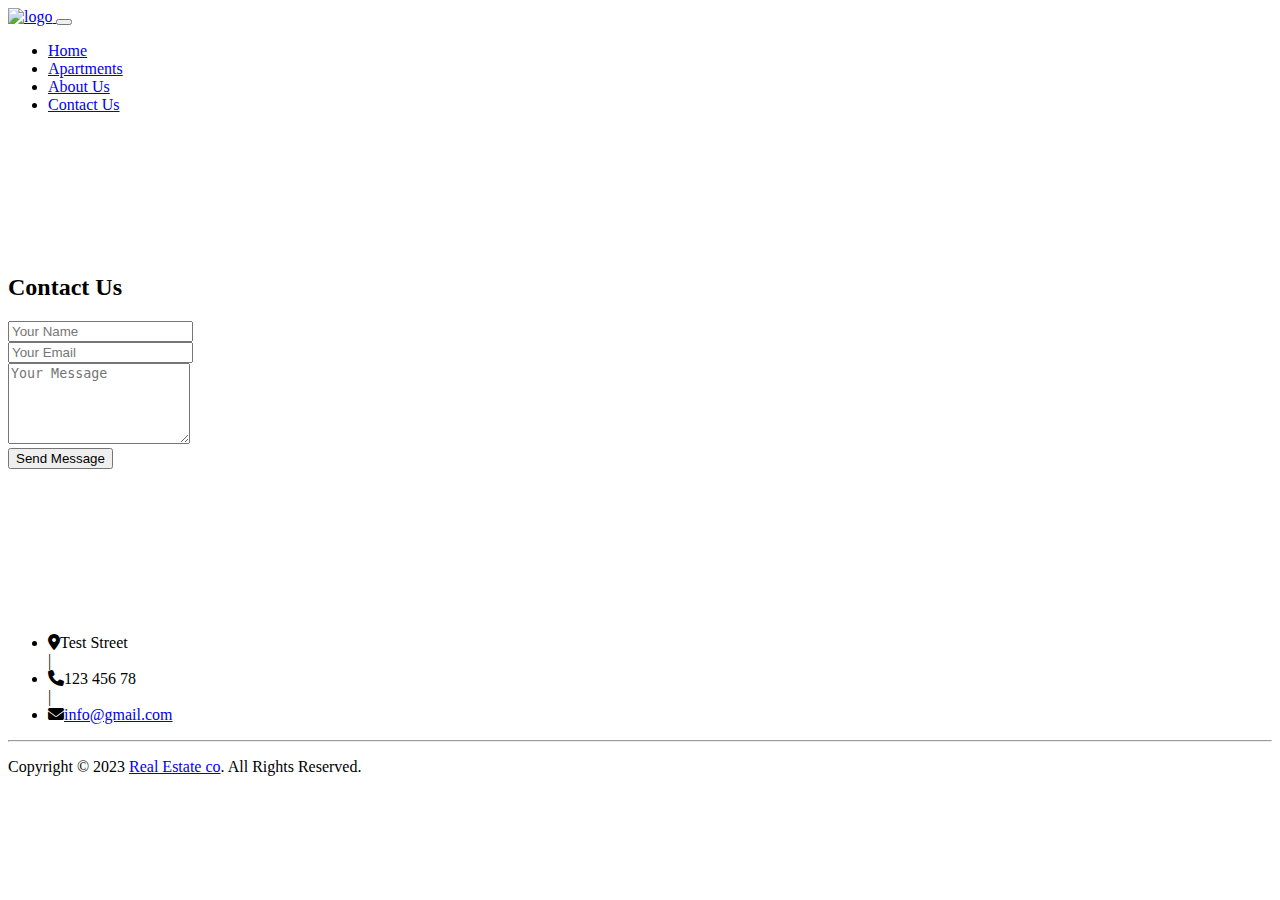
==== contact.html @ 6934ca8e "Update contact.html" ====
<!DOCTYPE html>
<html>
<head>
    <meta charset="utf-8">
    <meta name="viewport" content="width=device-width, initial-scale=1">
    <title>Contact Us - Real Estate</title>
    <!-- Custom CSS -->
    <link rel="stylesheet" href="style.css">
     <link rel="stylesheet" href="media_queries.css">
    <!-- Font Awesome Link -->
    <link rel="stylesheet" href="https://cdnjs.cloudflare.com/ajax/libs/font-awesome/6.4.2/css/all.min.css" />
    <!-- Bootstrap Link -->
    <link href="https://cdn.jsdelivr.net/npm/bootstrap@5.3.1/dist/css/bootstrap.min.css" rel="stylesheet" integrity="sha384-4bw+/aepP/YC94hEpVNVgiZdgIC5+VKNBQNGCHeKRQN+PtmoHDEXuppvnDJzQIu9" crossorigin="anonymous">
</head>
<body>
    <nav class="navbar navbar-expand-lg navbar-light bg-white fixed-top">
        <div class="container">
              <a class="navbar-brand" href="index.html">
                 <img src="./images/Logo_4.png" alt="logo" class="w-50">           
                  </a>
            <button class="navbar-toggler" type="button" data-bs-toggle="collapse" data-bs-target="#navbarSupportedContent" aria-controls="navbarSupportedContent" aria-expanded="false" aria-label="Toggle navigation">
                <span class="navbar-toggler-icon"></span>
            </button>

           <div class="collapse navbar-collapse" id="navbarSupportedContent">
            <ul class="navbar-nav ms-auto mb-2 mg-lg-0">
                <li class="nav-item">
                    <a class="nav-link" aria-current="page" href="index.html">Home</a>
                </li>
                <!---
                <li class="nav-item">
                    <a class="nav-link" href="#services">Services</a>
                </li>
            -->
                <li class="nav-item">
                    <a class="nav-link" href="apartments.html">Apartments</a>
                </li>
                <li class="nav-item">
                    <a class="nav-link" href="about.html">About Us</a>
                </li>
                <li class="nav-item">
            <a class="nav-link  active" href="contact.html">Contact Us</a>
                </li>
            </ul>
        </div>

        </div>
    </nav>

     <section class="contact section-padding"  style="margin-top: 160px;">
        <div class="container">
            <div class="row">
                <div class="col-md-6 offset-md-3">
                    <div class="contact-form">
                        <h2>Contact Us</h2>
                        <form action="#" method="POST">
                            <div class="form-group">
                                <input type="text" class="form-control" name="name" placeholder="Your Name" required>
                            </div>
                            <div class="form-group">
                                <input type="email" class="form-control" name="email" placeholder="Your Email" required>
                            </div>
                            <div class="form-group">
                                <textarea class="form-control" name="message" rows="5" placeholder="Your Message" required></textarea>
                            </div>
                            <div class="form-group">
                                <button type="submit" class="btn btn-dark">Send Message</button>
                            </div>
                        </form>
                    </div>
                </div>
            </div>
        </div>
    </section>

   <!-- Footer -->
<footer class="bg-dark bg-footer" style="margin-top: 165px;">
    <div class="container">
        <div class="row">
            <!-- Address Information -->
            <div class="col-lg-12">
              <ul class="list-inline text-light address-info">
                    <li class="list-inline-item"><i class="fa-solid fa-location-dot"></i>Test Street</li> |
                    <li class="list-inline-item"><i class="fa-solid fa-phone"></i>123 456 78</li> |
<li class="list-inline-item"><i class="fa-solid fa-envelope"></i><a href="contact.html">info@gmail.com</a></li>
                </ul>
            </div>
        </div>

        <hr>

        <div class="row">
            <div class="col-lg-12">
                <p class="text-center text-light">
                    Copyright © 2023 <a href="#">Real Estate co</a>. All Rights Reserved.
                </p>
            </div>
        </div>
    </div>
</footer>

    <!-- Bootstrap JavaScript -->
    <script src="https://cdn.jsdelivr.net/npm/bootstrap@5.3.1/dist/js/bootstrap.bundle.min.js" integrity="sha384-HwwvtgBNo3bZJJLYd8oVXjrBZt8cqVSpeBNS5n7C8IVInixGAoxmnlMuBnhbgrkm" crossorigin="anonymous"></script>
</body>
</html>
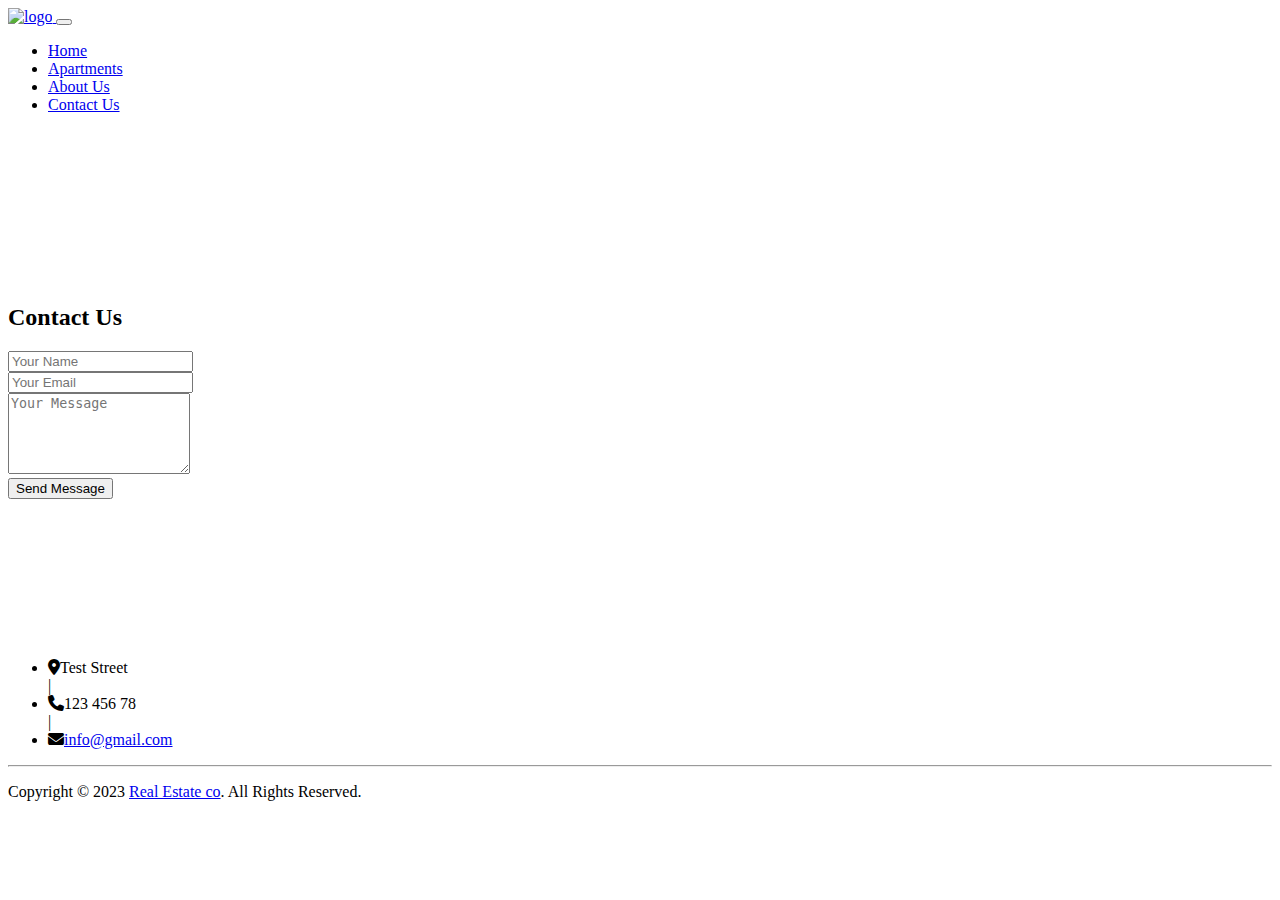
==== commit e6a063c8: "Update contact.html" ====
--- a/contact.html
+++ b/contact.html
@@ -47,7 +47,7 @@
         </div>
     </nav>
 
-     <section class="contact section-padding"  style="margin-top: 160px;">
+     <section class="contact section-padding"  style="margin-top: 190px;">
         <div class="container">
             <div class="row">
                 <div class="col-md-6 offset-md-3">
@@ -74,7 +74,7 @@
     </section>
 
    <!-- Footer -->
-<footer class="bg-dark bg-footer" style="margin-top: 165px;">
+<footer class="bg-dark bg-footer" style="margin-top: 160px;">
     <div class="container">
         <div class="row">
             <!-- Address Information -->
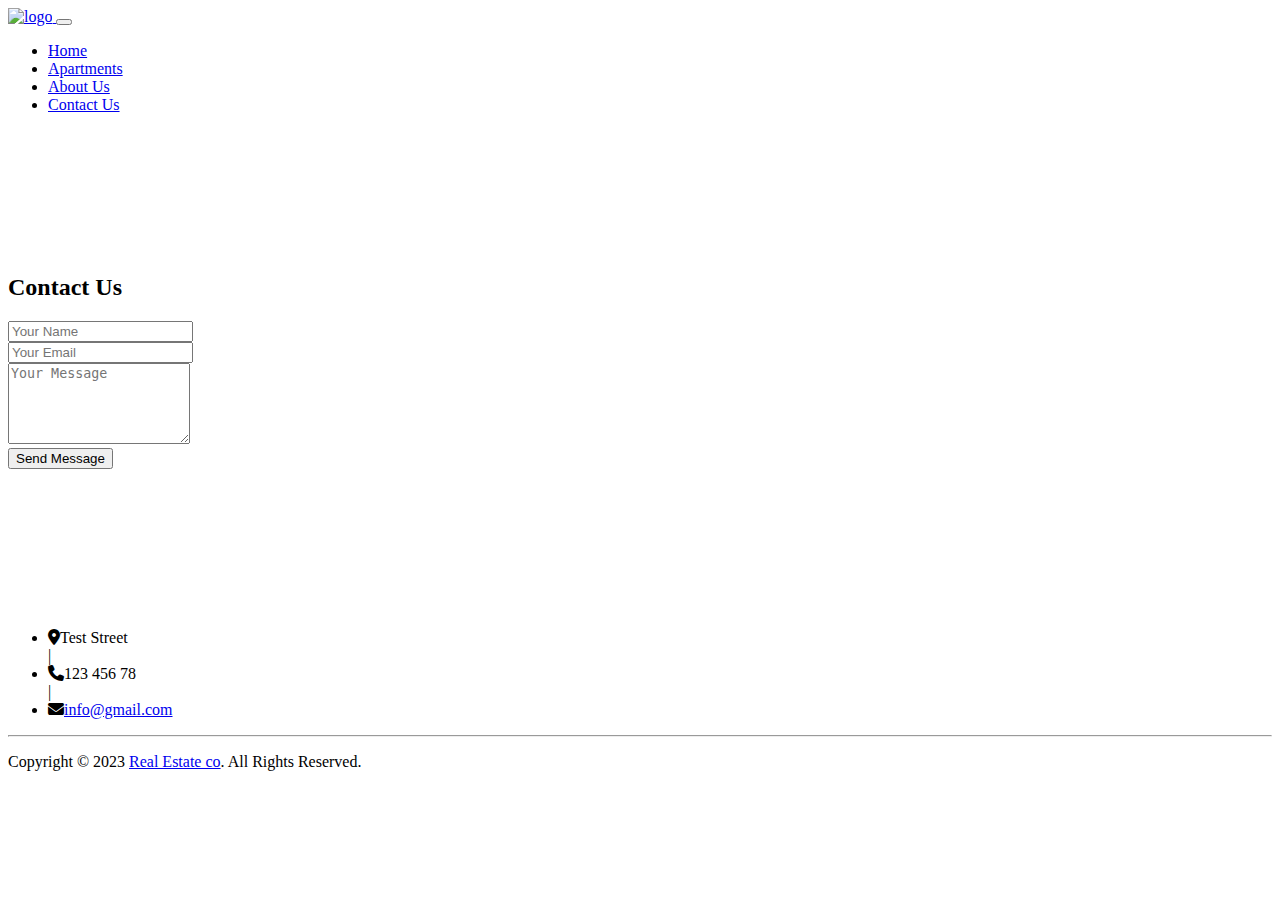
==== commit dd300084: "Update contact.html" ====
--- a/contact.html
+++ b/contact.html
@@ -47,7 +47,7 @@
         </div>
     </nav>
 
-     <section class="contact section-padding"  style="margin-top: 190px;">
+     <section class="contact section-padding"  style="margin-top: 160px;">
         <div class="container">
             <div class="row">
                 <div class="col-md-6 offset-md-3">
